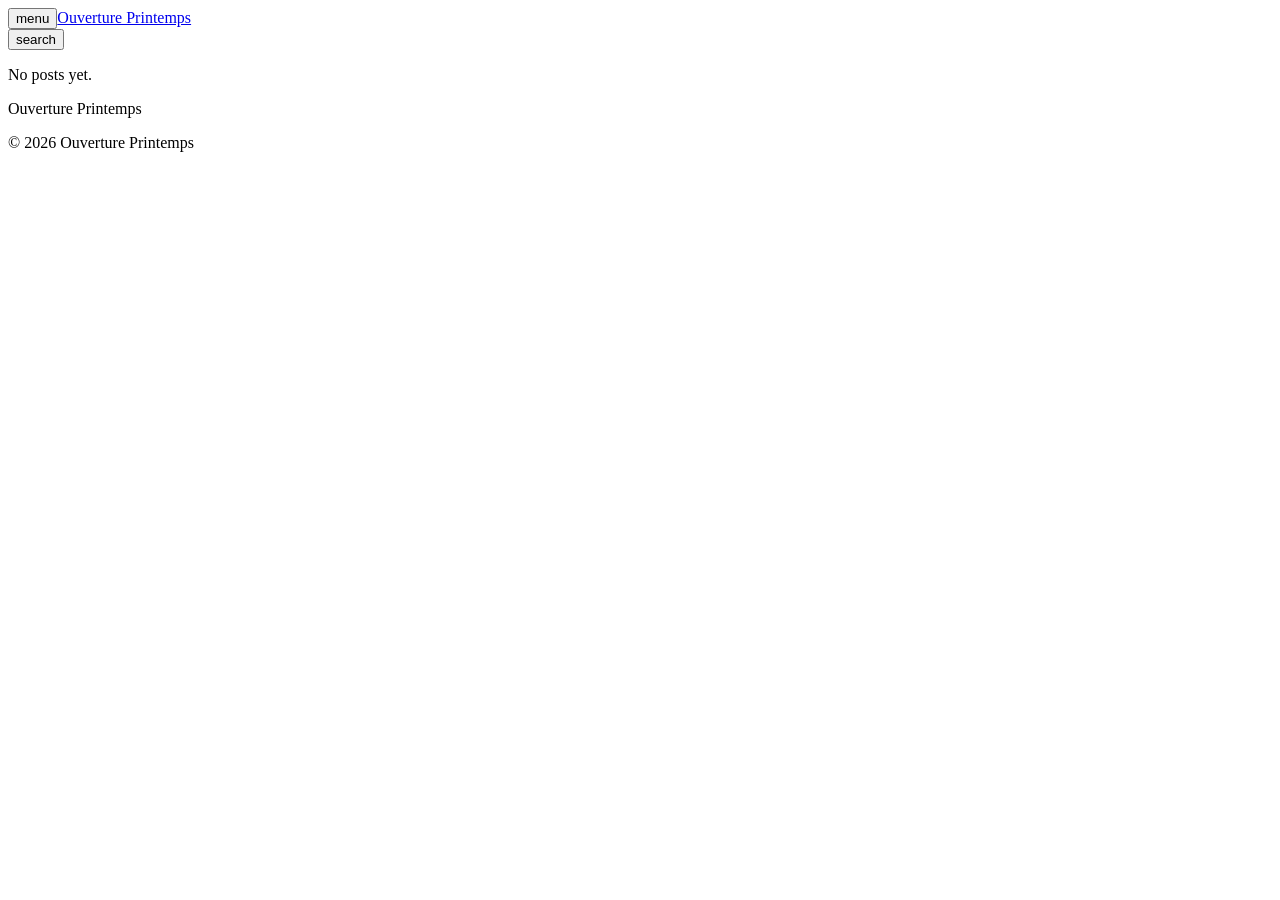
==== index.html @ 62c8de91 "Publish site (30 updated) — AgentCMS" ====
<!doctype html><html lang="fr"><head><meta name="x-cms-base" content="/agentcms-back/"/><meta charSet="UTF-8"/><meta name="viewport" content="width=device-width, initial-scale=1"/><title>Ouverture Printemps</title><link rel="canonical" href="https://afasciaux.github.io/agentcms-back/"/><link rel="preconnect" href="https://fonts.googleapis.com"/><link rel="preconnect" href="https://fonts.gstatic.com" crossorigin=""/><link rel="stylesheet" href="/agentcms-back/theme-assets/magazine.css?v=1793293019731"/><meta property="og:title" content="Ouverture Printemps"/><meta property="og:url" content="https://afasciaux.github.io/agentcms-back/"/><meta property="og:type" content="website"/><meta name="generator" content="AgentCMS" />
<meta name="twitter:card" content="summary_large_image" />
<meta name="twitter:title" content="" /></head><body class="bg-background text-on-surface font-sans"><header class="fixed top-0 left-0 right-0 z-50 bg-background border-b border-outline-variant"><div class="max-w-container-max mx-auto flex items-center justify-between px-margin-mobile lg:px-gutter py-stack-md"><button type="button" class="burger-toggle text-on-surface" aria-controls="burger-menu" aria-expanded="false" aria-label="Ouvrir le menu"><span class="material-symbols-outlined">menu</span></button><a class="absolute left-1/2 -translate-x-1/2 font-serif text-2xl font-black text-on-surface tracking-tight" href="/agentcms-back/index.html" data-cms-brand="true">Ouverture Printemps</a><div class="flex items-center gap-stack-md"><div class="inline-flex items-center" data-cms-langswitch="header" aria-hidden="true"></div><button type="button" class="text-on-surface" aria-label="Rechercher" data-cms-search="true"><span class="material-symbols-outlined">search</span></button></div></div></header><nav id="burger-menu" class="burger-menu" data-cms-menu="header" aria-label="Primary"><ul></ul></nav><main class="pt-24 pb-section-gap"><div class="max-w-container-max mx-auto px-margin-mobile lg:px-gutter"><p class="text-on-surface-variant">No posts yet.</p></div></main><footer class="mt-section-gap bg-surface-container-low border-t border-outline-variant"><div class="max-w-container-max mx-auto px-margin-mobile lg:px-gutter py-stack-lg"><div class="flex flex-col md:flex-row md:items-start md:justify-between gap-stack-md"><p class="font-serif text-xl font-bold text-on-surface tracking-tight">Ouverture Printemps</p><nav data-cms-menu="footer" aria-label="Footer" class="flex-1 md:flex md:justify-end"><ul class="flex flex-wrap gap-stack-md text-sm text-on-surface-variant"></ul></nav></div><div class="mt-stack-md pt-stack-md border-t border-outline-variant flex flex-wrap items-center justify-between gap-stack-sm"><p class="text-xs text-on-surface-variant tracking-widest uppercase">© 2026 Ouverture Printemps</p><div data-cms-langswitch="footer" aria-hidden="true"></div></div></div></footer><script src="/agentcms-back/theme-assets/magazine-menu.js" defer=""></script><script src="/agentcms-back/theme-assets/magazine-posts.js" defer=""></script><script src="/agentcms-back/search.js" defer></script></body></html>
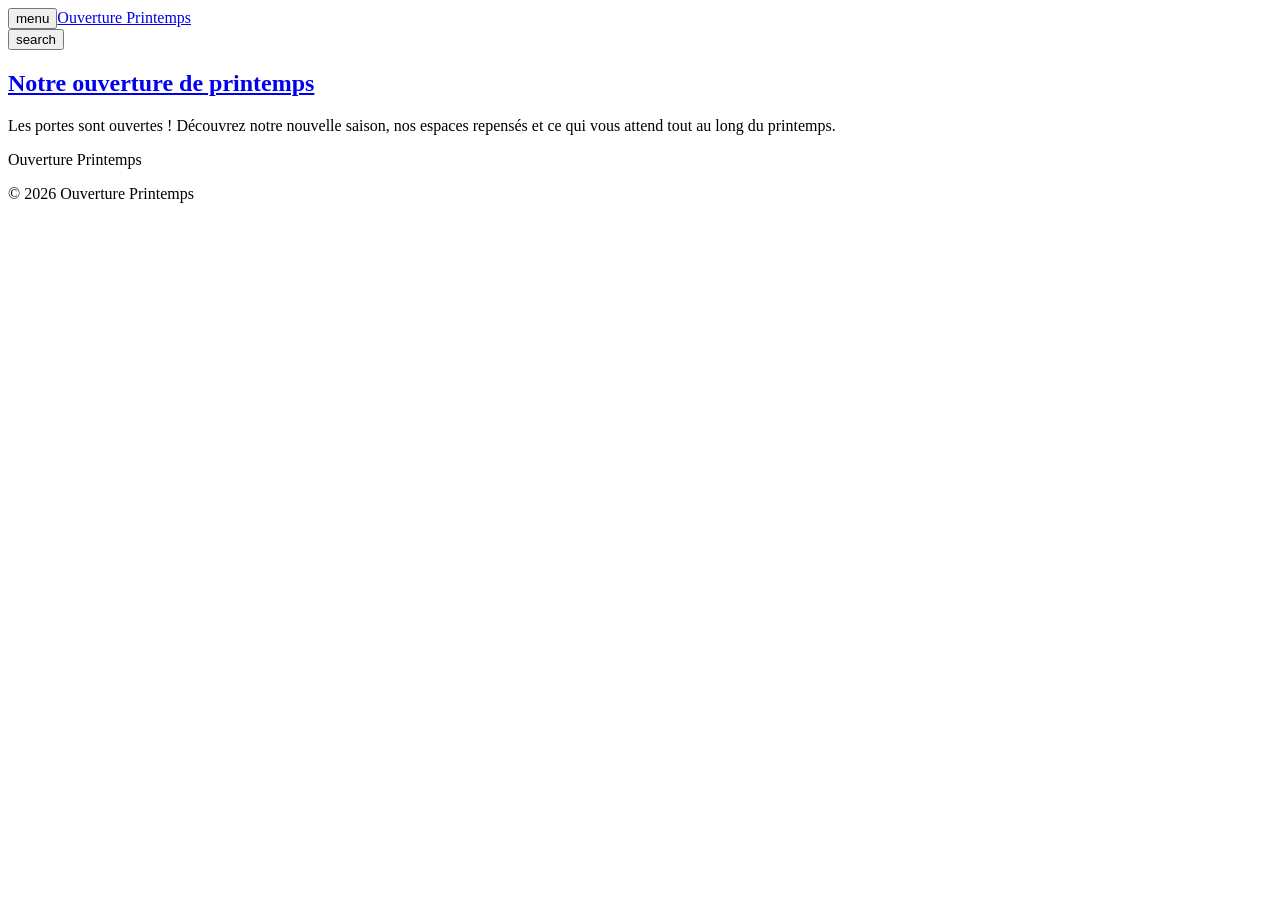
==== commit f1ab7ddc: "Publish site (12 updated) — AgentCMS" ====
--- a/index.html
+++ b/index.html
@@ -1,3 +1,4 @@
 <!doctype html><html lang="fr"><head><meta name="x-cms-base" content="/agentcms-back/"/><meta charSet="UTF-8"/><meta name="viewport" content="width=device-width, initial-scale=1"/><title>Ouverture Printemps</title><link rel="canonical" href="https://afasciaux.github.io/agentcms-back/"/><link rel="preconnect" href="https://fonts.googleapis.com"/><link rel="preconnect" href="https://fonts.gstatic.com" crossorigin=""/><link rel="stylesheet" href="/agentcms-back/theme-assets/magazine.css?v=1793293019731"/><meta property="og:title" content="Ouverture Printemps"/><meta property="og:url" content="https://afasciaux.github.io/agentcms-back/"/><meta property="og:type" content="website"/><meta name="generator" content="AgentCMS" />
 <meta name="twitter:card" content="summary_large_image" />
-<meta name="twitter:title" content="" /></head><body class="bg-background text-on-surface font-sans"><header class="fixed top-0 left-0 right-0 z-50 bg-background border-b border-outline-variant"><div class="max-w-container-max mx-auto flex items-center justify-between px-margin-mobile lg:px-gutter py-stack-md"><button type="button" class="burger-toggle text-on-surface" aria-controls="burger-menu" aria-expanded="false" aria-label="Ouvrir le menu"><span class="material-symbols-outlined">menu</span></button><a class="absolute left-1/2 -translate-x-1/2 font-serif text-2xl font-black text-on-surface tracking-tight" href="/agentcms-back/index.html" data-cms-brand="true">Ouverture Printemps</a><div class="flex items-center gap-stack-md"><div class="inline-flex items-center" data-cms-langswitch="header" aria-hidden="true"></div><button type="button" class="text-on-surface" aria-label="Rechercher" data-cms-search="true"><span class="material-symbols-outlined">search</span></button></div></div></header><nav id="burger-menu" class="burger-menu" data-cms-menu="header" aria-label="Primary"><ul></ul></nav><main class="pt-24 pb-section-gap"><div class="max-w-container-max mx-auto px-margin-mobile lg:px-gutter"><p class="text-on-surface-variant">No posts yet.</p></div></main><footer class="mt-section-gap bg-surface-container-low border-t border-outline-variant"><div class="max-w-container-max mx-auto px-margin-mobile lg:px-gutter py-stack-lg"><div class="flex flex-col md:flex-row md:items-start md:justify-between gap-stack-md"><p class="font-serif text-xl font-bold text-on-surface tracking-tight">Ouverture Printemps</p><nav data-cms-menu="footer" aria-label="Footer" class="flex-1 md:flex md:justify-end"><ul class="flex flex-wrap gap-stack-md text-sm text-on-surface-variant"></ul></nav></div><div class="mt-stack-md pt-stack-md border-t border-outline-variant flex flex-wrap items-center justify-between gap-stack-sm"><p class="text-xs text-on-surface-variant tracking-widest uppercase">© 2026 Ouverture Printemps</p><div data-cms-langswitch="footer" aria-hidden="true"></div></div></div></footer><script src="/agentcms-back/theme-assets/magazine-menu.js" defer=""></script><script src="/agentcms-back/theme-assets/magazine-posts.js" defer=""></script><script src="/agentcms-back/search.js" defer></script></body></html>+<meta name="twitter:title" content="" />
+<link rel="alternate" type="application/rss+xml" title="Ouverture Printemps" href="https://afasciaux.github.io/agentcms-back/rss.xml" /></head><body class="bg-background text-on-surface font-sans"><header class="fixed top-0 left-0 right-0 z-50 bg-background border-b border-outline-variant"><div class="max-w-container-max mx-auto flex items-center justify-between px-margin-mobile lg:px-gutter py-stack-md"><button type="button" class="burger-toggle text-on-surface" aria-controls="burger-menu" aria-expanded="false" aria-label="Ouvrir le menu"><span class="material-symbols-outlined">menu</span></button><a class="absolute left-1/2 -translate-x-1/2 font-serif text-2xl font-black text-on-surface tracking-tight" href="/agentcms-back/index.html" data-cms-brand="true">Ouverture Printemps</a><div class="flex items-center gap-stack-md"><div class="inline-flex items-center" data-cms-langswitch="header" aria-hidden="true"></div><button type="button" class="text-on-surface" aria-label="Rechercher" data-cms-search="true"><span class="material-symbols-outlined">search</span></button></div></div></header><nav id="burger-menu" class="burger-menu" data-cms-menu="header" aria-label="Primary"><ul></ul></nav><main class="pt-24 pb-section-gap"><div class="max-w-container-max mx-auto px-margin-mobile lg:px-gutter"><div><section class="grid grid-cols-1 lg:grid-cols-12 gap-gutter mb-stack-lg"><div class="lg:col-span-8"><div class="space-y-stack-sm"><h2 class="font-serif text-4xl md:text-5xl font-semibold text-on-surface leading-tight"><a href="/agentcms-back/notre-ouverture-de-printemps.html" class="hover:text-on-surface-variant transition-colors">Notre ouverture de printemps</a></h2><p class="text-lg text-on-surface-variant max-w-2xl leading-relaxed">Les portes sont ouvertes ! Découvrez notre nouvelle saison, nos espaces repensés et ce qui vous attend tout au long du printemps.</p></div></div></section></div></div></main><footer class="mt-section-gap bg-surface-container-low border-t border-outline-variant"><div class="max-w-container-max mx-auto px-margin-mobile lg:px-gutter py-stack-lg"><div class="flex flex-col md:flex-row md:items-start md:justify-between gap-stack-md"><p class="font-serif text-xl font-bold text-on-surface tracking-tight">Ouverture Printemps</p><nav data-cms-menu="footer" aria-label="Footer" class="flex-1 md:flex md:justify-end"><ul class="flex flex-wrap gap-stack-md text-sm text-on-surface-variant"></ul></nav></div><div class="mt-stack-md pt-stack-md border-t border-outline-variant flex flex-wrap items-center justify-between gap-stack-sm"><p class="text-xs text-on-surface-variant tracking-widest uppercase">© 2026 Ouverture Printemps</p><div data-cms-langswitch="footer" aria-hidden="true"></div></div></div></footer><script src="/agentcms-back/theme-assets/magazine-menu.js" defer=""></script><script src="/agentcms-back/theme-assets/magazine-posts.js" defer=""></script><script src="/agentcms-back/search.js" defer></script></body></html>
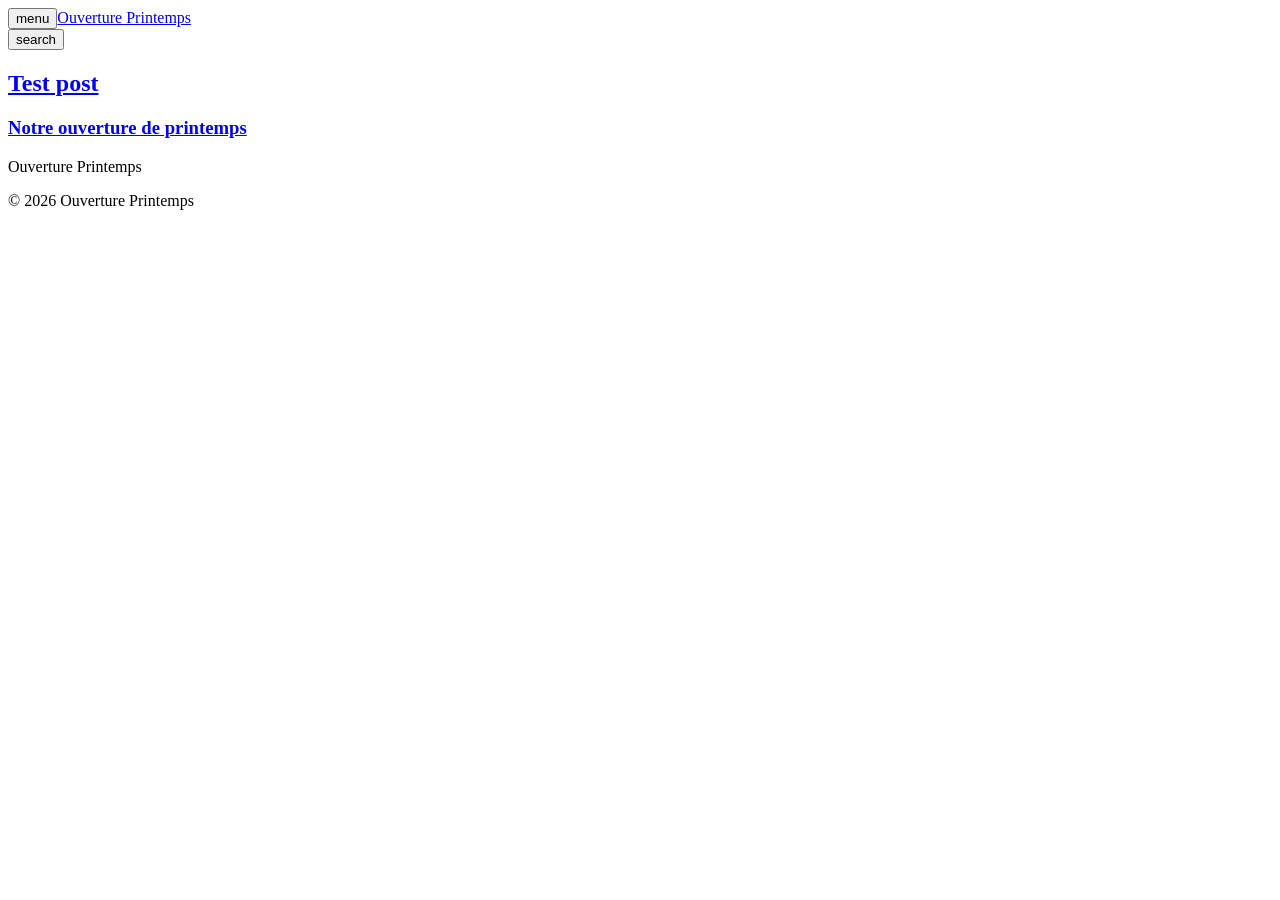
==== commit 00366a35: "Publish site (12 updated) — AgentCMS" ====
--- a/index.html
+++ b/index.html
@@ -1,4 +1,4 @@
 <!doctype html><html lang="fr"><head><meta name="x-cms-base" content="/agentcms-back/"/><meta charSet="UTF-8"/><meta name="viewport" content="width=device-width, initial-scale=1"/><title>Ouverture Printemps</title><link rel="canonical" href="https://afasciaux.github.io/agentcms-back/"/><link rel="preconnect" href="https://fonts.googleapis.com"/><link rel="preconnect" href="https://fonts.gstatic.com" crossorigin=""/><link rel="stylesheet" href="/agentcms-back/theme-assets/magazine.css?v=1793293019731"/><meta property="og:title" content="Ouverture Printemps"/><meta property="og:url" content="https://afasciaux.github.io/agentcms-back/"/><meta property="og:type" content="website"/><meta name="generator" content="AgentCMS" />
 <meta name="twitter:card" content="summary_large_image" />
 <meta name="twitter:title" content="" />
-<link rel="alternate" type="application/rss+xml" title="Ouverture Printemps" href="https://afasciaux.github.io/agentcms-back/rss.xml" /></head><body class="bg-background text-on-surface font-sans"><header class="fixed top-0 left-0 right-0 z-50 bg-background border-b border-outline-variant"><div class="max-w-container-max mx-auto flex items-center justify-between px-margin-mobile lg:px-gutter py-stack-md"><button type="button" class="burger-toggle text-on-surface" aria-controls="burger-menu" aria-expanded="false" aria-label="Ouvrir le menu"><span class="material-symbols-outlined">menu</span></button><a class="absolute left-1/2 -translate-x-1/2 font-serif text-2xl font-black text-on-surface tracking-tight" href="/agentcms-back/index.html" data-cms-brand="true">Ouverture Printemps</a><div class="flex items-center gap-stack-md"><div class="inline-flex items-center" data-cms-langswitch="header" aria-hidden="true"></div><button type="button" class="text-on-surface" aria-label="Rechercher" data-cms-search="true"><span class="material-symbols-outlined">search</span></button></div></div></header><nav id="burger-menu" class="burger-menu" data-cms-menu="header" aria-label="Primary"><ul></ul></nav><main class="pt-24 pb-section-gap"><div class="max-w-container-max mx-auto px-margin-mobile lg:px-gutter"><div><section class="grid grid-cols-1 lg:grid-cols-12 gap-gutter mb-stack-lg"><div class="lg:col-span-8"><div class="space-y-stack-sm"><h2 class="font-serif text-4xl md:text-5xl font-semibold text-on-surface leading-tight"><a href="/agentcms-back/notre-ouverture-de-printemps.html" class="hover:text-on-surface-variant transition-colors">Notre ouverture de printemps</a></h2><p class="text-lg text-on-surface-variant max-w-2xl leading-relaxed">Les portes sont ouvertes ! Découvrez notre nouvelle saison, nos espaces repensés et ce qui vous attend tout au long du printemps.</p></div></div></section></div></div></main><footer class="mt-section-gap bg-surface-container-low border-t border-outline-variant"><div class="max-w-container-max mx-auto px-margin-mobile lg:px-gutter py-stack-lg"><div class="flex flex-col md:flex-row md:items-start md:justify-between gap-stack-md"><p class="font-serif text-xl font-bold text-on-surface tracking-tight">Ouverture Printemps</p><nav data-cms-menu="footer" aria-label="Footer" class="flex-1 md:flex md:justify-end"><ul class="flex flex-wrap gap-stack-md text-sm text-on-surface-variant"></ul></nav></div><div class="mt-stack-md pt-stack-md border-t border-outline-variant flex flex-wrap items-center justify-between gap-stack-sm"><p class="text-xs text-on-surface-variant tracking-widest uppercase">© 2026 Ouverture Printemps</p><div data-cms-langswitch="footer" aria-hidden="true"></div></div></div></footer><script src="/agentcms-back/theme-assets/magazine-menu.js" defer=""></script><script src="/agentcms-back/theme-assets/magazine-posts.js" defer=""></script><script src="/agentcms-back/search.js" defer></script></body></html>+<link rel="alternate" type="application/rss+xml" title="Ouverture Printemps" href="https://afasciaux.github.io/agentcms-back/rss.xml" /></head><body class="bg-background text-on-surface font-sans"><header class="fixed top-0 left-0 right-0 z-50 bg-background border-b border-outline-variant"><div class="max-w-container-max mx-auto flex items-center justify-between px-margin-mobile lg:px-gutter py-stack-md"><button type="button" class="burger-toggle text-on-surface" aria-controls="burger-menu" aria-expanded="false" aria-label="Ouvrir le menu"><span class="material-symbols-outlined">menu</span></button><a class="absolute left-1/2 -translate-x-1/2 font-serif text-2xl font-black text-on-surface tracking-tight" href="/agentcms-back/index.html" data-cms-brand="true">Ouverture Printemps</a><div class="flex items-center gap-stack-md"><div class="inline-flex items-center" data-cms-langswitch="header" aria-hidden="true"></div><button type="button" class="text-on-surface" aria-label="Rechercher" data-cms-search="true"><span class="material-symbols-outlined">search</span></button></div></div></header><nav id="burger-menu" class="burger-menu" data-cms-menu="header" aria-label="Primary"><ul></ul></nav><main class="pt-24 pb-section-gap"><div class="max-w-container-max mx-auto px-margin-mobile lg:px-gutter"><div><section class="grid grid-cols-1 lg:grid-cols-12 gap-gutter mb-stack-lg"><div class="lg:col-span-8"><div class="space-y-stack-sm"><h2 class="font-serif text-4xl md:text-5xl font-semibold text-on-surface leading-tight"><a href="/agentcms-back/test-post.html" class="hover:text-on-surface-variant transition-colors">Test post</a></h2></div></div><div class="lg:col-span-4 flex flex-col gap-stack-md"><div><div class="space-y-1"><h3 class="font-serif text-xl font-medium text-on-surface"><a href="/agentcms-back/notre-ouverture-de-printemps.html" class="hover:text-on-surface-variant transition-colors">Notre ouverture de printemps</a></h3></div></div></div></section></div></div></main><footer class="mt-section-gap bg-surface-container-low border-t border-outline-variant"><div class="max-w-container-max mx-auto px-margin-mobile lg:px-gutter py-stack-lg"><div class="flex flex-col md:flex-row md:items-start md:justify-between gap-stack-md"><p class="font-serif text-xl font-bold text-on-surface tracking-tight">Ouverture Printemps</p><nav data-cms-menu="footer" aria-label="Footer" class="flex-1 md:flex md:justify-end"><ul class="flex flex-wrap gap-stack-md text-sm text-on-surface-variant"></ul></nav></div><div class="mt-stack-md pt-stack-md border-t border-outline-variant flex flex-wrap items-center justify-between gap-stack-sm"><p class="text-xs text-on-surface-variant tracking-widest uppercase">© 2026 Ouverture Printemps</p><div data-cms-langswitch="footer" aria-hidden="true"></div></div></div></footer><script src="/agentcms-back/theme-assets/magazine-menu.js" defer=""></script><script src="/agentcms-back/theme-assets/magazine-posts.js" defer=""></script><script src="/agentcms-back/search.js" defer></script></body></html>
